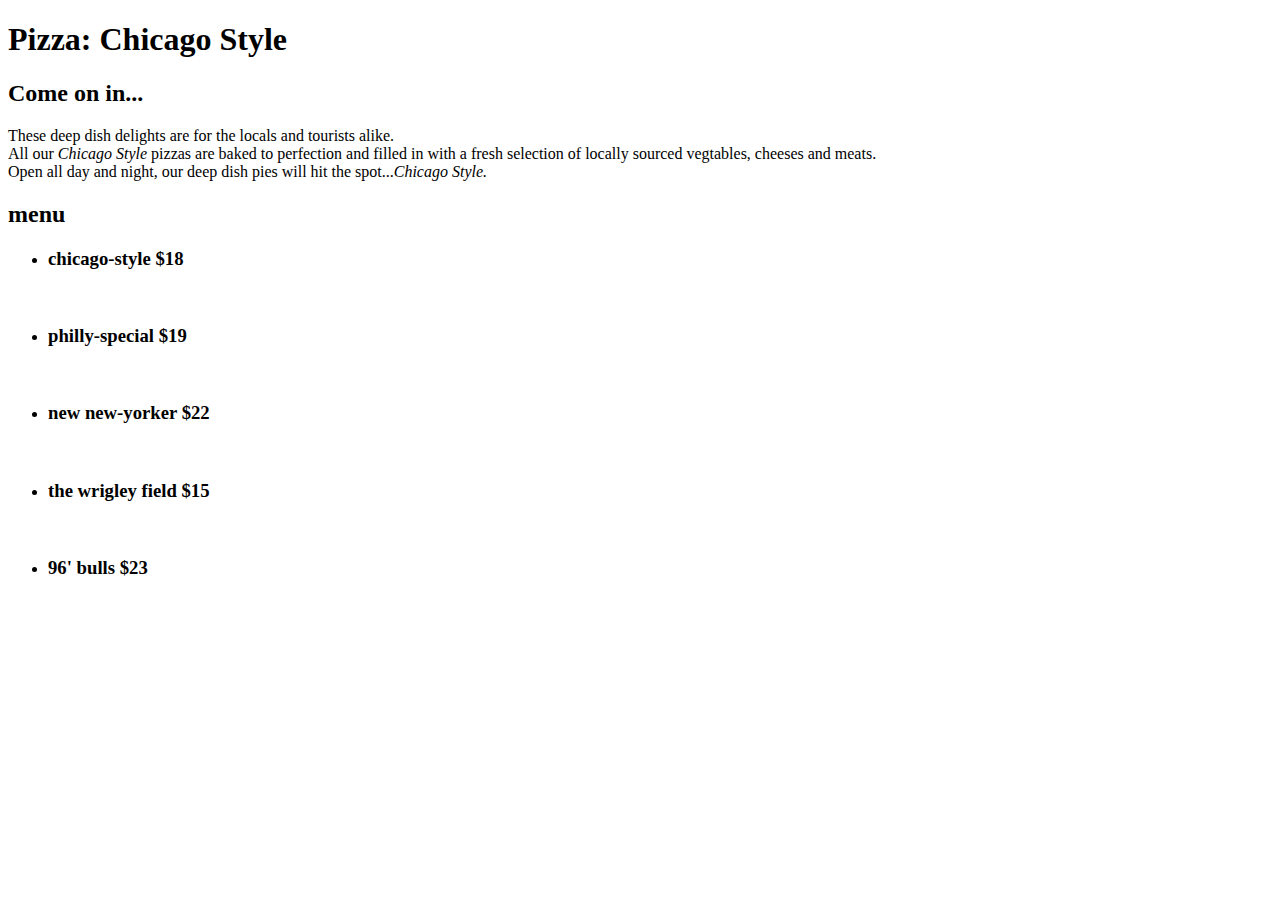
==== index.html @ 2696ef14 "Pages updated - layout set" ====
<!DOCTYPE html>
<html lang="en" dir="ltr">
  <head>
    <meta charset="utf-8">
    <title>Pizza: Chicago Style</title>
  </head>
  <body>
    <h1>Pizza: Chicago Style</h1>
    <div class="intro">
          <h2>Come on in...</h2>
          <p>These deep dish delights are for the locals and tourists alike. <br>All our <em>Chicago Style</em>
          pizzas are baked to perfection and filled in with a fresh selection of locally sourced vegtables, cheeses and meats.<br>
          Open all day and night, our deep dish pies will hit the spot...<em>Chicago Style.</em>
    </div>
    <div class="menu">
      <h2>menu</h2>
        <ul>
         <li><h3>chicago-style $18</h3></li> <br>
         <li><h3>philly-special $19</h3></li> <br>
         <li><h3>new new-yorker $22</h3></li> <br>
         <li><h3>the wrigley field $15</h3></li> <br>
         <li><h3>96' bulls $23</h3></li>
      </ul>

    </div>



  </body>
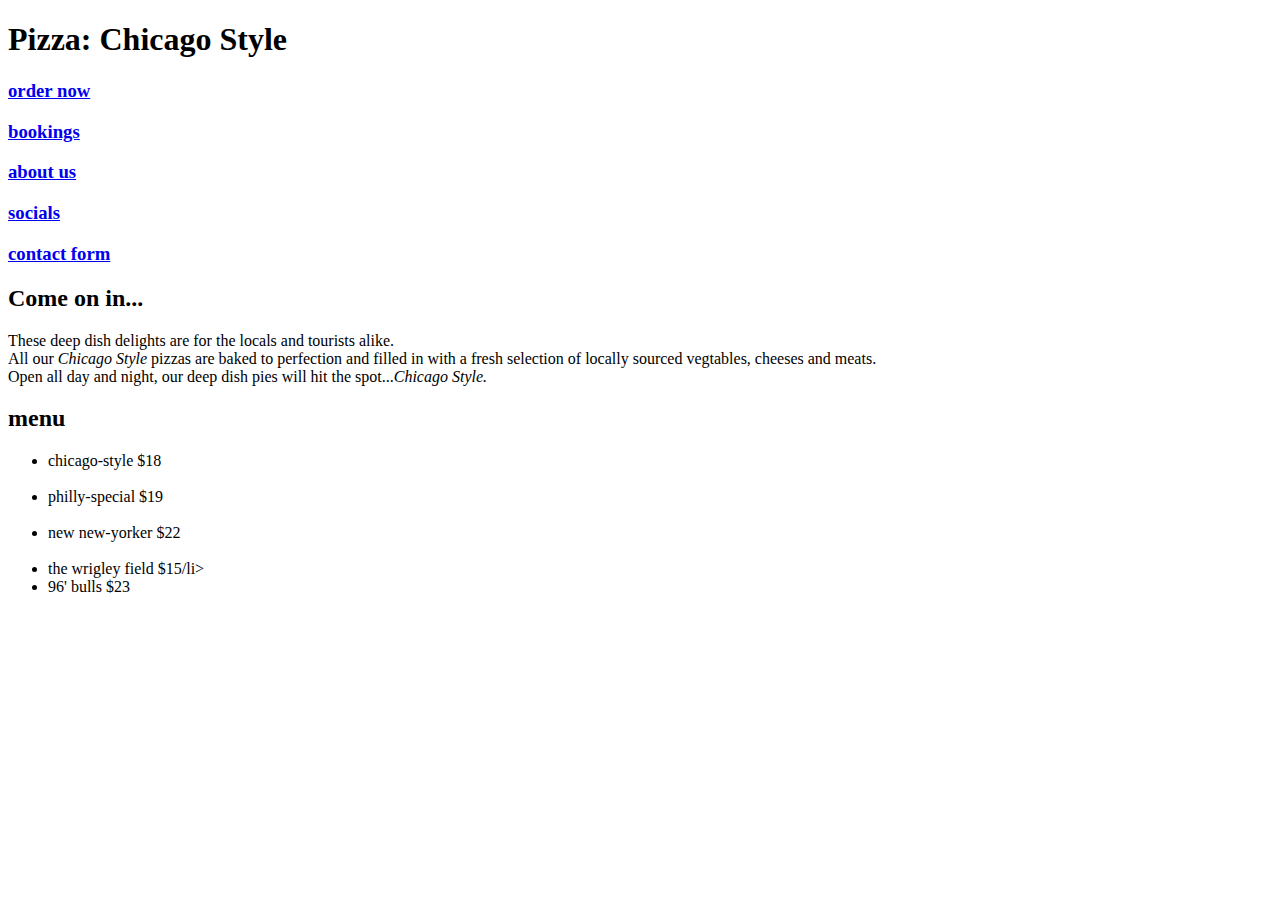
==== commit b5e83340: "added css doc + initial testing of connectivity" ====
--- a/index.html
+++ b/index.html
@@ -3,27 +3,39 @@
   <head>
     <meta charset="utf-8">
     <title>Pizza: Chicago Style</title>
+    <link href="StyleSheet.css" rel="stylesheet">
   </head>
   <body>
     <h1>Pizza: Chicago Style</h1>
+<div class="header">
+  <header>
+    <a href="#order_now.html"><h3>order now</h3></a>
+    <a href="#bookings.html"><h3>bookings</h3></a>
+    <a href="#about_us.html"><h3>about us</h3></a>
+    <a href="#socials.html"><h3>socials</h3></a>
+    <a href="#contact_form.html"><h3>contact form</h3></a>
+  </header>
+</div>
+
+
     <div class="intro">
           <h2>Come on in...</h2>
           <p>These deep dish delights are for the locals and tourists alike. <br>All our <em>Chicago Style</em>
           pizzas are baked to perfection and filled in with a fresh selection of locally sourced vegtables, cheeses and meats.<br>
           Open all day and night, our deep dish pies will hit the spot...<em>Chicago Style.</em>
     </div>
-    <div class="menu">
-      <h2>menu</h2>
-        <ul>
-         <li><h3>chicago-style $18</h3></li> <br>
-         <li><h3>philly-special $19</h3></li> <br>
-         <li><h3>new new-yorker $22</h3></li> <br>
-         <li><h3>the wrigley field $15</h3></li> <br>
-         <li><h3>96' bulls $23</h3></li>
-      </ul>
-
-    </div>
-
+    <nav>
+      <div class="menu">
+        <h2>menu</h2>
+          <ul>
+           <li>chicago-style $18</li> <br>
+           <li>philly-special $19</li> <br>
+           <li>new new-yorker $22</li> <br>
+           <li>the wrigley field $15/li> <br>
+           <li>96' bulls $23</li>
+         </ul>
+       </div>
+    </nav>
 
 
   </body>
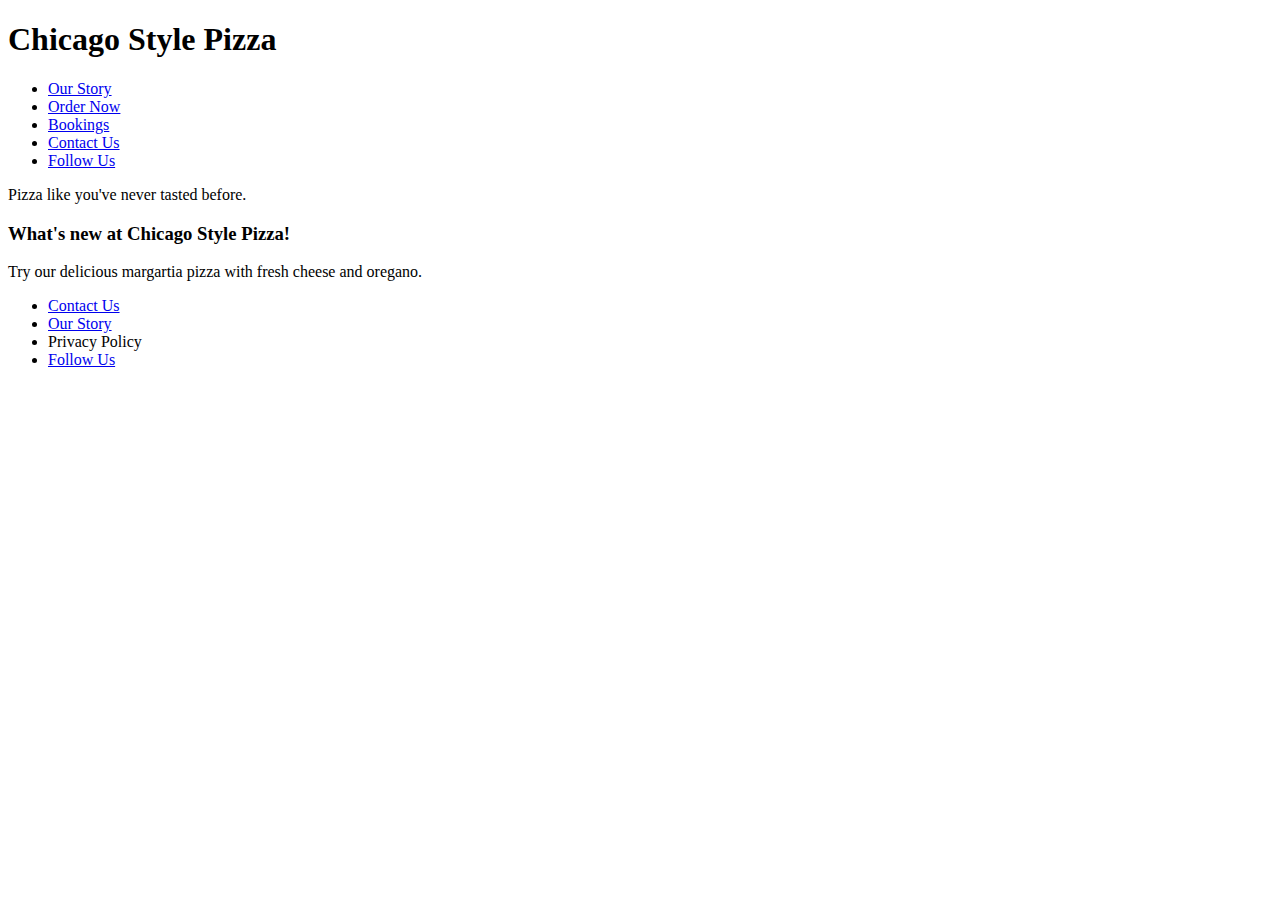
==== commit c9f0fcf5: "delete old code build from scratch with uni notes" ====
--- a/index.html
+++ b/index.html
@@ -2,40 +2,45 @@
 <html lang="en" dir="ltr">
   <head>
     <meta charset="utf-8">
-    <title>Pizza: Chicago Style</title>
-    <link href="StyleSheet.css" rel="stylesheet">
+    <title>Chicago Stlye Pizza</title>
   </head>
   <body>
-    <h1>Pizza: Chicago Style</h1>
-<div class="header">
-  <header>
-    <a href="#order_now.html"><h3>order now</h3></a>
-    <a href="#bookings.html"><h3>bookings</h3></a>
-    <a href="#about_us.html"><h3>about us</h3></a>
-    <a href="#socials.html"><h3>socials</h3></a>
-    <a href="#contact_form.html"><h3>contact form</h3></a>
-  </header>
-</div>
+    <!--Section: Used to define part of a document such as a header, footer or article-->
+    <!--Header: Used to contain the introductory content of a webpage-->
+<header>
+  <h1>Chicago Style Pizza</h1>
+</header>
+    <!--Nav: Navigation links to webpages (external or internal)-->
+<nav>
+  <ul>
+    <li><a href="about_us.html">Our Story</a></li>
+    <li><a href="order_now.html">Order Now</a></li>
+    <li><a href="bookings.html">Bookings</a></li>
+    <li><a href="contact_form.html">Contact Us</a></li>
+    <li><a href="socials.html">Follow Us</a></li>
+  </ul>
+</nav>
 
+<p>Pizza like you've never tasted before.</p>
 
-    <div class="intro">
-          <h2>Come on in...</h2>
-          <p>These deep dish delights are for the locals and tourists alike. <br>All our <em>Chicago Style</em>
-          pizzas are baked to perfection and filled in with a fresh selection of locally sourced vegtables, cheeses and meats.<br>
-          Open all day and night, our deep dish pies will hit the spot...<em>Chicago Style.</em>
-    </div>
-    <nav>
-      <div class="menu">
-        <h2>menu</h2>
-          <ul>
-           <li>chicago-style $18</li> <br>
-           <li>philly-special $19</li> <br>
-           <li>new new-yorker $22</li> <br>
-           <li>the wrigley field $15/li> <br>
-           <li>96' bulls $23</li>
-         </ul>
-       </div>
-    </nav>
+<!--Article: The article element is used to represent part of a document.-->
+<!--Main: The main element defines the main content of a document.-->
+<main>
+  <article>
+    <h3>What's new at Chicago Style Pizza!</h3>
+    <p>Try our delicious margartia pizza with fresh cheese and oregano.</p>
+  </article>
+</main>
+<!--Footer: Includes the information that typically appears at the bottom of a webpage.-->
+<footer>
+  <ul>
+    <li><a href="contact_form.html">Contact Us</a></li>
+    <li><a href="about_us.html">Our Story</a></li>
+    <li>Privacy Policy</li>
+    <li><a href="socials">Follow Us</a></li>
+  </ul>
+</footer>
 
 
   </body>
+</html>
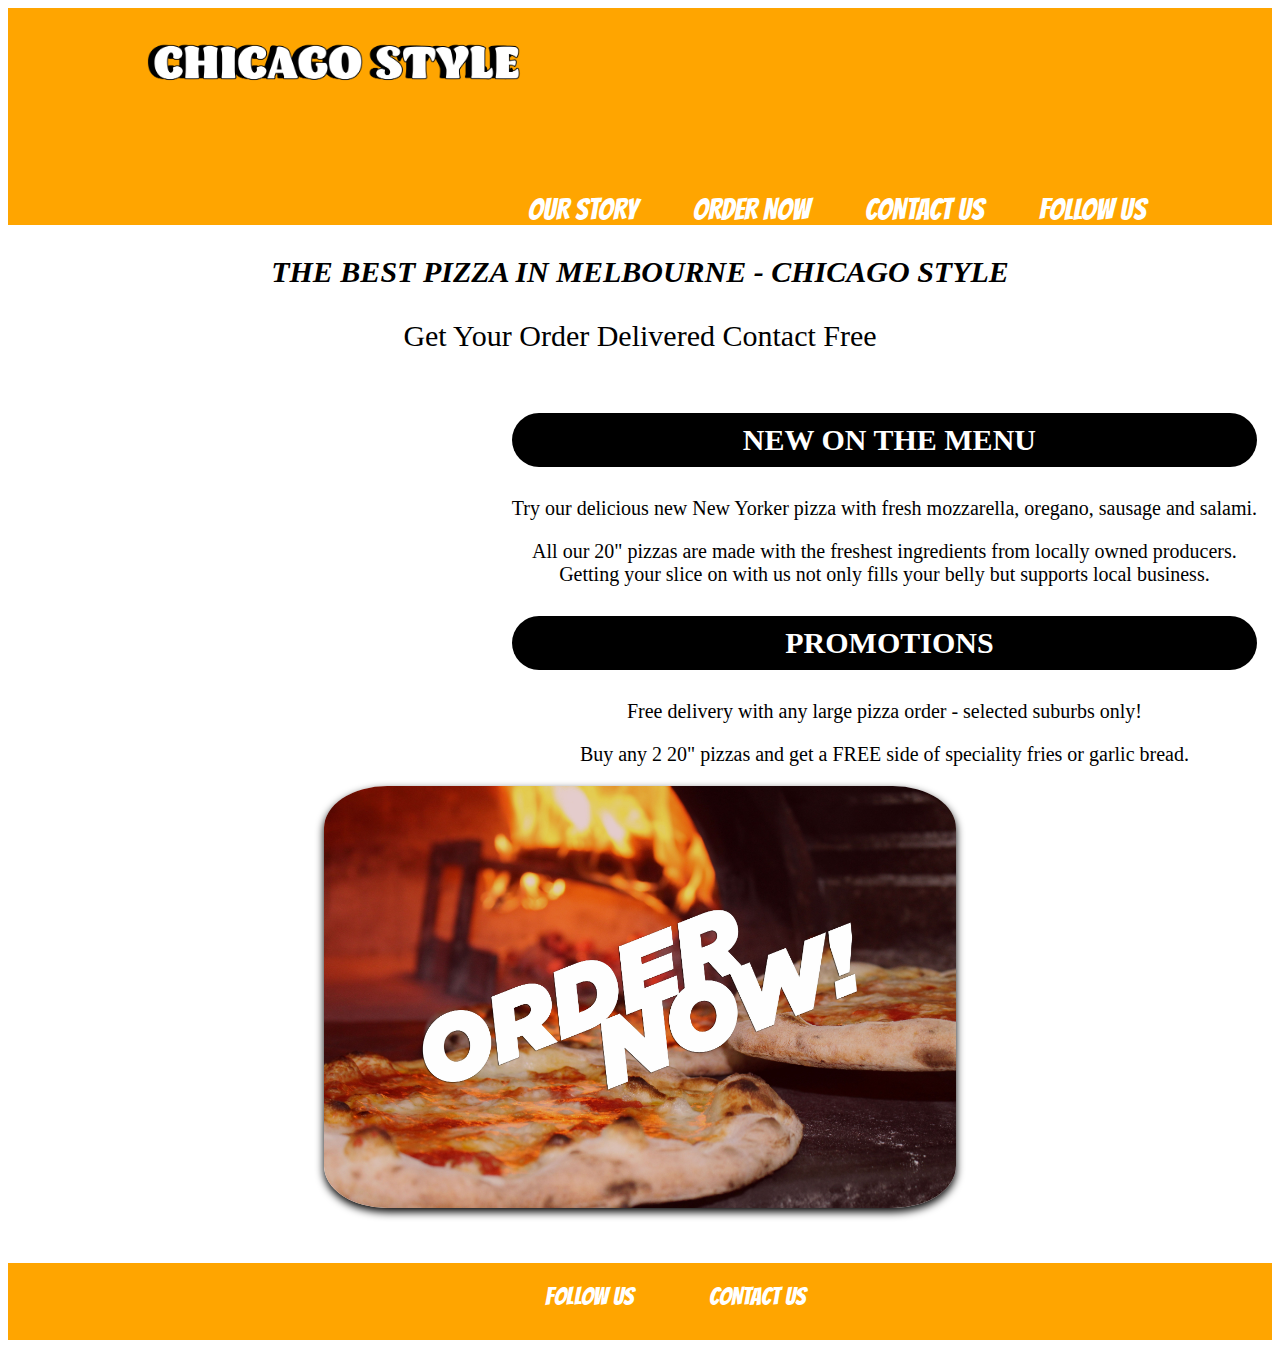
==== commit 58979f7d: "assort updates to pages" ====
--- a/index.html
+++ b/index.html
@@ -2,45 +2,54 @@
 <html lang="en" dir="ltr">
   <head>
     <meta charset="utf-8">
+    <link rel="stylesheet" type="text/css" href="css/stylesheet.css">
+    <link href="https://fonts.googleapis.com/css2?family=Bangers&family=Modak&display=swap" rel="stylesheet">
     <title>Chicago Stlye Pizza</title>
   </head>
   <body>
-    <!--Section: Used to define part of a document such as a header, footer or article-->
-    <!--Header: Used to contain the introductory content of a webpage-->
 <header>
-  <h1>Chicago Style Pizza</h1>
+  <div class="container">
+    <img src="img/chicago_style_logo.png" alt="chicago style logo" class="logo">
+      <nav>
+        <ul>
+          <li><a href="about_us.html">Our Story</a></li>
+          <li><a href="order_now.html">Order Now</a></li>
+          <li><a href="contact.html">Contact Us</a></li>
+          <li><a href="media.html">Follow Us</a> </li>
+        </ul>
+      </nav>
+  </div>
 </header>
-    <!--Nav: Navigation links to webpages (external or internal)-->
-<nav>
-  <ul>
-    <li><a href="about_us.html">Our Story</a></li>
-    <li><a href="order_now.html">Order Now</a></li>
-    <li><a href="bookings.html">Bookings</a></li>
-    <li><a href="contact_form.html">Contact Us</a></li>
-    <li><a href="socials.html">Follow Us</a></li>
-  </ul>
-</nav>
-
-<p>Pizza like you've never tasted before.</p>
-
-<!--Article: The article element is used to represent part of a document.-->
-<!--Main: The main element defines the main content of a document.-->
+<div class="slogan">
+  <p>the best pizza in melbourne - chicago style</p>
+</div>
+<div class="contactfree">
+<p>get your order delivered contact free</p>
+</div>
 <main>
-  <article>
-    <h3>What's new at Chicago Style Pizza!</h3>
-    <p>Try our delicious margartia pizza with fresh cheese and oregano.</p>
-  </article>
+  <section>
+    <article>
+    <div class="newmenu">
+        <h3>New on the menu</h3>
+        <p>Try our delicious new New Yorker pizza with fresh mozzarella, oregano, sausage and salami.</p>
+        <p>All our 20" pizzas are made with the freshest ingredients from locally owned producers. <br>
+          Getting your slice on with us not only fills your belly but supports local business.
+        <h3>Promotions</h3> <p>Free delivery with any large pizza order - selected suburbs only!</p>
+        <p>Buy any 2 20" pizzas and get a FREE side of speciality fries or garlic bread.</p>
+      </div>
+      <div class="newmenuitem">
+<a href="order_now.html">
+  <img src="img/ordernow.jpg" alt="order nwo" width="50%" style="border:0; ">
+</a>
+      </div>
+    </article>
+  </section>
 </main>
-<!--Footer: Includes the information that typically appears at the bottom of a webpage.-->
-<footer>
-  <ul>
-    <li><a href="contact_form.html">Contact Us</a></li>
-    <li><a href="about_us.html">Our Story</a></li>
-    <li>Privacy Policy</li>
-    <li><a href="socials">Follow Us</a></li>
-  </ul>
-</footer>
-
-
+  <footer>
+    <ul>
+      <li><a href="media.html"</a>Follow Us</li>
+      <li><a href="contact.html">Contact Us</a></li>
+    </ul>
+  </footer>
   </body>
 </html>
--- a/css/stylesheet.css
+++ b/css/stylesheet.css
@@ -0,0 +1,142 @@
+body {
+  font-size: 20px;
+  font-weight: lighter;
+  font-style: normal;
+  text-align: center;
+}
+
+.container {
+  width: 80%;
+  margin: 0 auto;
+}
+
+header {
+  background-color: orange;
+}
+
+header::after {
+  content: '';
+  display: table;
+  clear: both;
+}
+
+.logo {
+  float: left;
+  width: 40%;
+  padding: 30px 0;
+}
+
+nav {
+  float: right;
+}
+
+nav ul {
+  margin: 0;
+  padding: 0;
+  list-style: none;
+}
+
+nav li {
+  display: inline-block;
+  margin-left: 50px;
+  padding-top: 55px;
+  font-family: 'Bangers', cursive;
+  font-weight: 800px;
+  font-size: 30px;
+  text-transform: uppercase;
+}
+
+nav a {
+  color: white;
+  text-decoration: none;
+  font-size: 30px;
+}
+
+nav a:hover {
+  color: red;
+}
+
+.slogan {
+  font-weight: bold;
+  font-size: 30px;
+  font-style: italic;
+  text-transform: uppercase;
+}
+
+.contactfree {
+  font-size: 30px;
+  text-transform: capitalize;
+}
+
+.newmenu {
+  float: right;
+  position: sticky;
+  padding-right: 15px;
+}
+
+.newmenu h3 {
+  background: black;
+  font-size: 30px;
+  padding-top: 60px;
+  color: white;
+  box-sizing: border-box;
+  border: 50%;
+  padding-bottom: 10px;
+  padding-top: 10px;
+  padding-left: 10px;
+  text-transform: uppercase;
+  border-radius: 30px;
+}
+
+.newmenu p {
+  font-size: 20px;
+  text-align: center;
+}
+
+.newmenuitem {
+  position: sticky;
+  left: 0;
+  padding-bottom: 50px;
+  padding-left: 0;
+  padding-top: 20px;
+}
+
+.newmenuitem img {
+  border-radius: 10%;
+  box-shadow: 0 4px 8px 0 black;
+  box-shadow: black;
+  text-decoration: none;
+  outline: none;
+  border: 0;
+}
+
+footer {
+background-color: orange;
+bottom: 0;
+width: 100%;
+text-transform: uppercase;
+}
+
+footer ul {
+  margin: 0;
+  padding: 0;
+  list-style: none;
+}
+
+footer li {
+  display: inline-block;
+  margin-left: 70px;
+  padding-top: 20px;
+  padding-bottom: 30px;
+}
+
+footer a {
+  color: white;
+  text-decoration: none;
+  font-size: 25px;
+  font-family: 'Bangers', cursive;
+}
+
+footer a:hover {
+  color: red;
+}
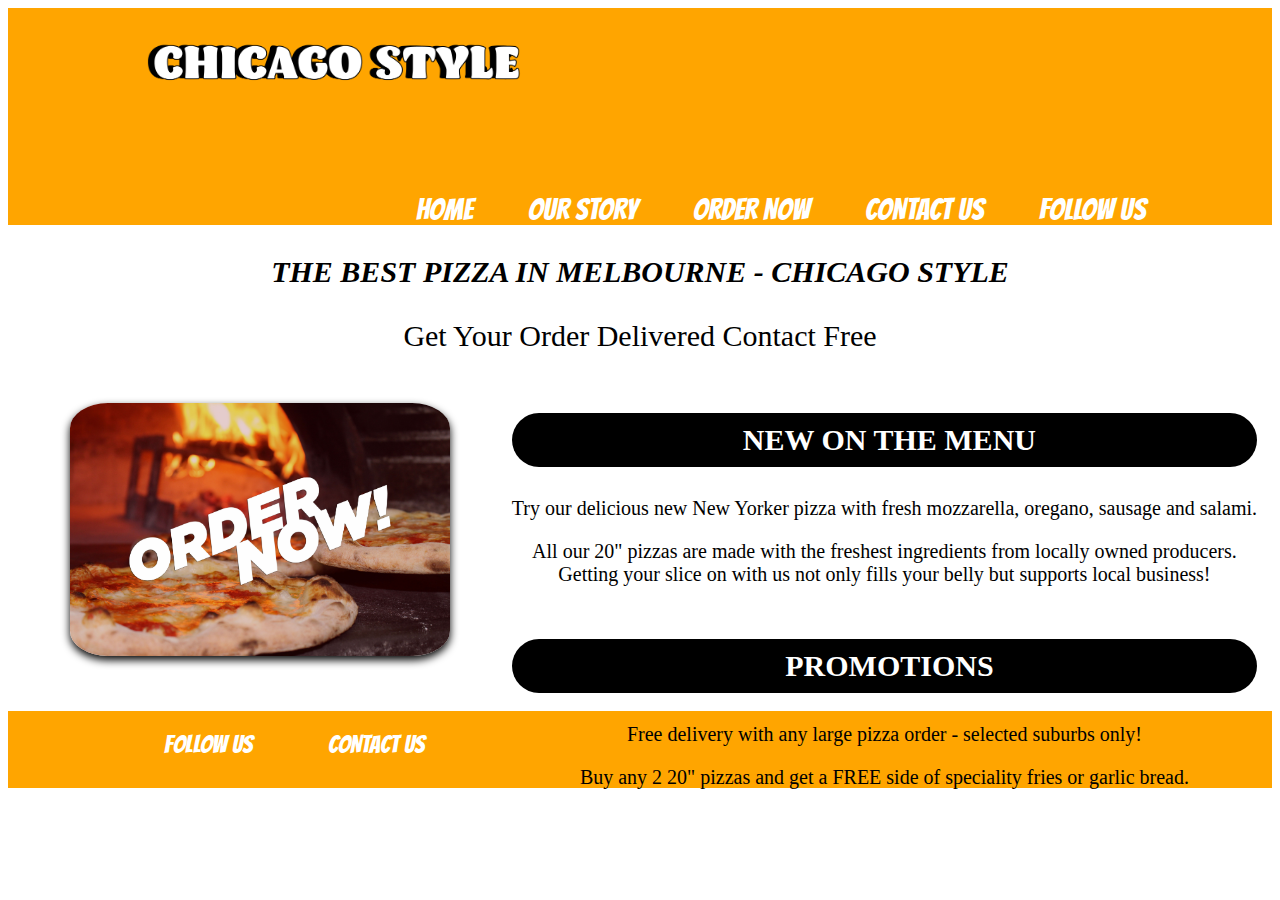
==== commit cc4cff10: "minor adjustments to homepage" ====
--- a/index.html
+++ b/index.html
@@ -12,6 +12,7 @@
     <img src="img/chicago_style_logo.png" alt="chicago style logo" class="logo">
       <nav>
         <ul>
+          <li><a href="index.html">Home</a></li>
           <li><a href="about_us.html">Our Story</a></li>
           <li><a href="order_now.html">Order Now</a></li>
           <li><a href="contact.html">Contact Us</a></li>
@@ -24,7 +25,7 @@
   <p>the best pizza in melbourne - chicago style</p>
 </div>
 <div class="contactfree">
-<p>get your order delivered contact free</p>
+  <p>get your order delivered contact free</p>
 </div>
 <main>
   <section>
@@ -33,21 +34,21 @@
         <h3>New on the menu</h3>
         <p>Try our delicious new New Yorker pizza with fresh mozzarella, oregano, sausage and salami.</p>
         <p>All our 20" pizzas are made with the freshest ingredients from locally owned producers. <br>
-          Getting your slice on with us not only fills your belly but supports local business.
+          Getting your slice on with us not only fills your belly but supports local business!<br><br>
         <h3>Promotions</h3> <p>Free delivery with any large pizza order - selected suburbs only!</p>
         <p>Buy any 2 20" pizzas and get a FREE side of speciality fries or garlic bread.</p>
       </div>
       <div class="newmenuitem">
 <a href="order_now.html">
-  <img src="img/ordernow.jpg" alt="order nwo" width="50%" style="border:0; ">
+  <img src="img/ordernow.jpg" alt="order nwo" width="30%" style="border:0; ">
 </a>
-      </div>
+  </div>
     </article>
   </section>
 </main>
   <footer>
     <ul>
-      <li><a href="media.html"</a>Follow Us</li>
+      <li><a href="media.html">Follow Us</a></li>
       <li><a href="contact.html">Contact Us</a></li>
     </ul>
   </footer>
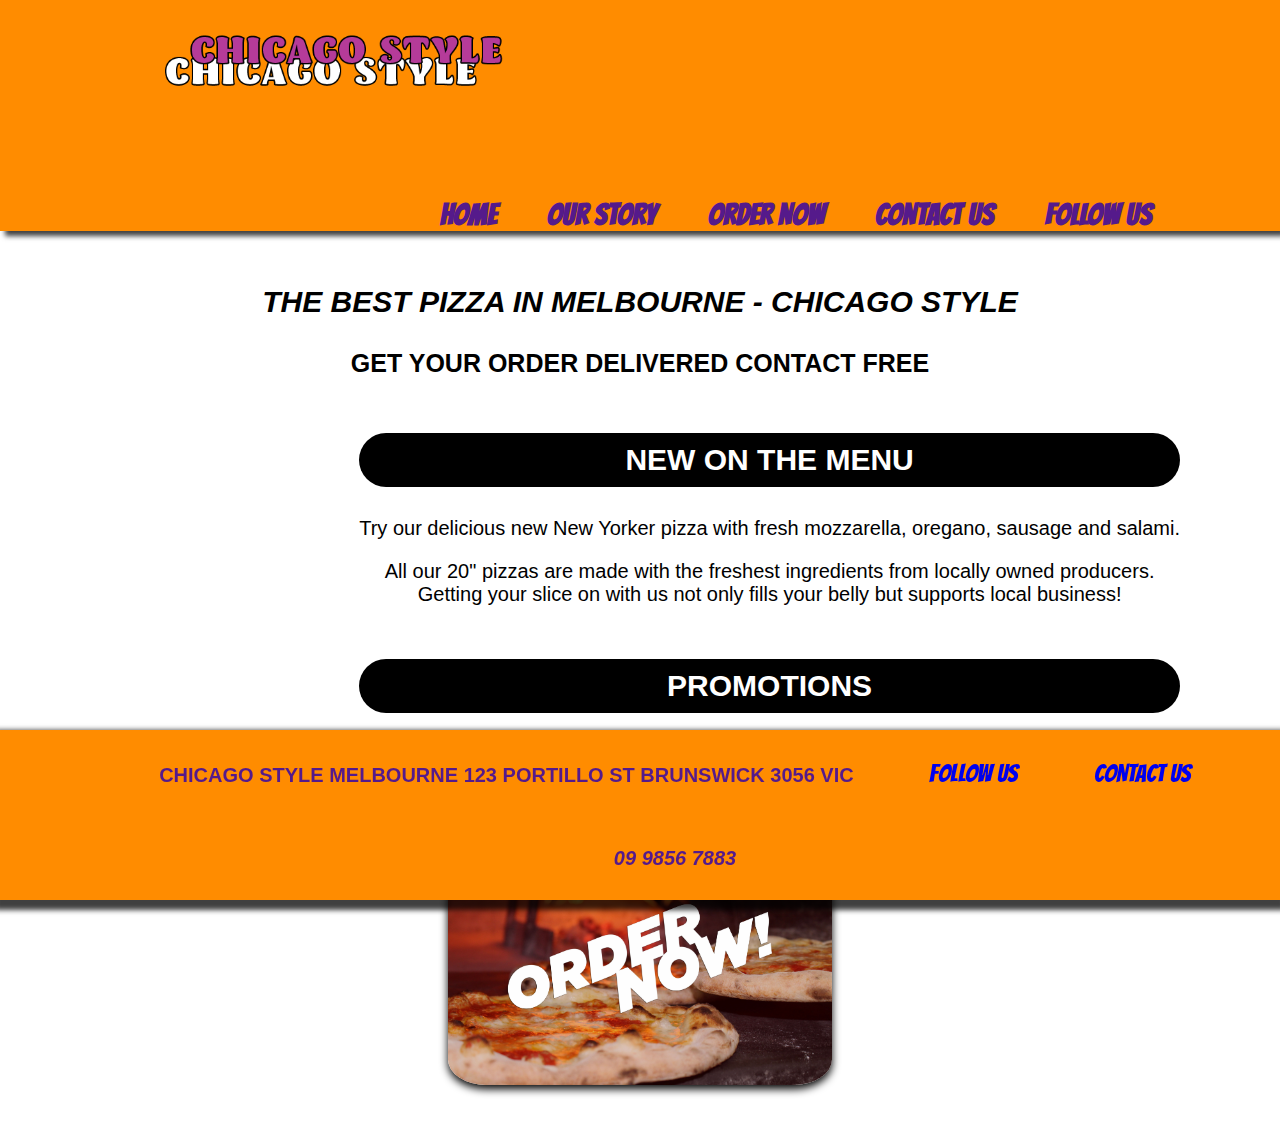
==== commit 4bb35329: "updating code to compliy with chrome and edge browsers" ====
--- a/index.html
+++ b/index.html
@@ -1,15 +1,15 @@
 <!DOCTYPE html>
 <html lang="en" dir="ltr">
-  <head>
-    <meta charset="utf-8">
-    <link rel="stylesheet" type="text/css" href="css/stylesheet.css">
-    <link href="https://fonts.googleapis.com/css2?family=Bangers&family=Modak&display=swap" rel="stylesheet">
-    <title>Chicago Stlye Pizza</title>
-  </head>
-  <body>
-<header>
-  <div class="container">
-    <img src="img/chicago_style_logo.png" alt="chicago style logo" class="logo">
+<head>
+  <meta charset="utf-8">
+  <link rel="stylesheet" type="text/css" href="css/stylesheet.css">
+  <link href="https://fonts.googleapis.com/css2?family=Bangers&family=Modak&display=swap" rel="stylesheet">
+  <title>Chicago Stlye Pizza</title>
+</head>
+<body>
+  <header>
+    <div class="container">
+      <img src="img/logo/Asset8-8.png" alt="chicago style logo" class="logo">
       <nav>
         <ul>
           <li><a href="index.html">Home</a></li>
@@ -19,38 +19,40 @@
           <li><a href="media.html">Follow Us</a> </li>
         </ul>
       </nav>
+    </div>
+  </header>
+  <div class="slogan">
+    <p>the best pizza in melbourne - chicago style</p>
   </div>
-</header>
-<div class="slogan">
-  <p>the best pizza in melbourne - chicago style</p>
-</div>
-<div class="contactfree">
-  <p>get your order delivered contact free</p>
-</div>
-<main>
-  <section>
-    <article>
-    <div class="newmenu">
-        <h3>New on the menu</h3>
-        <p>Try our delicious new New Yorker pizza with fresh mozzarella, oregano, sausage and salami.</p>
-        <p>All our 20" pizzas are made with the freshest ingredients from locally owned producers. <br>
-          Getting your slice on with us not only fills your belly but supports local business!<br><br>
-        <h3>Promotions</h3> <p>Free delivery with any large pizza order - selected suburbs only!</p>
-        <p>Buy any 2 20" pizzas and get a FREE side of speciality fries or garlic bread.</p>
-      </div>
-      <div class="newmenuitem">
-<a href="order_now.html">
-  <img src="img/ordernow.jpg" alt="order nwo" width="30%" style="border:0; ">
-</a>
+  <div class="contactfree">
+    <p>get your order delivered contact free</p>
   </div>
-    </article>
-  </section>
-</main>
-  <footer>
-    <ul>
-      <li><a href="media.html">Follow Us</a></li>
-      <li><a href="contact.html">Contact Us</a></li>
-    </ul>
-  </footer>
+  <main>
+    <section>
+      <article>
+        <div class="newmenu">
+          <h3>New on the menu</h3>
+          <p>Try our delicious new New Yorker pizza with fresh mozzarella, oregano, sausage and salami.</p>
+          <p>All our 20" pizzas are made with the freshest ingredients from locally owned producers. <br>
+            Getting your slice on with us not only fills your belly but supports local business!<br><br>
+            <h3>Promotions</h3> <p>Free delivery with any large pizza order - selected suburbs only!</p>
+            <p>Buy any 2 20" pizzas and get a FREE side of speciality fries or garlic bread.</p>
+          </div>
+          <div class="newmenuitem">
+            <a href="order_now.html">
+              <img src="img/ordernow.jpg" alt="order now">
+            </a>
+          </div>
+        </article>
+      </section>
+    </main>
+    <footer>
+      <ul>
+        <li id="address">Chicago Style Melbourne 123 Portillo St Brunswick 3056 VIC</li>
+        <li><a href="media.html">Follow Us</a></li>
+        <li><a href="contact.html">Contact Us</a></li>
+        <li id="phone">09 9856 7883</li>
+      </ul>
+    </footer>
   </body>
-</html>
+  </html>
--- a/css/stylesheet.css
+++ b/css/stylesheet.css
@@ -1,8 +1,14 @@
-body {
-  font-size: 20px;
-  font-weight: lighter;
+html body {
+  font-size: 20px;
+  font-weight: normal;
   font-style: normal;
   text-align: center;
+  font-family: sans-serif;
+  width: 100%;
+  height: 100%;
+  margin: 0px;
+  padding: 0px;
+  overflow-x: hidden;
 }
 
 .container {
@@ -11,7 +17,9 @@
 }
 
 header {
-  background-color: orange;
+  background-color: #FF8C00;
+  padding: 0;
+  box-shadow: 5px 5px 5px 0px rgba(0,0,0,0.75);
 }
 
 header::after {
@@ -20,6 +28,18 @@
   clear: both;
 }
 
+.aboutus img {
+  border-radius: 50px;
+  width: 50%;
+}
+
+.aboutus {
+  float: left;
+  margin-left: 20rem;
+  padding-left: 5rem;
+  padding-top: 1.5rem;
+}
+
 .logo {
   float: left;
   width: 40%;
@@ -38,25 +58,90 @@
 
 nav li {
   display: inline-block;
-  margin-left: 50px;
+  margin-left: 45px;
   padding-top: 55px;
   font-family: 'Bangers', cursive;
-  font-weight: 800px;
+  font-weight: bold;
+  font-size: 35px;
+  text-transform: uppercase;
+}
+
+aside {
+  width: 18%;
+  float: right;
+  background-color: black;
+  padding-right: 0;
+  margin-right: 0;
+  margin-top: .5rem;
+  color: white;
+  border-radius: 10px 0 0 10px;
+}
+
+aside p {
+  margin: .2rem;
+}
+
+aside li {
+  text-align: left;
+  padding-right: 0;
+}
+
+#openhrs {
+  text-transform: uppercase;
+}
+
+#hrslst {
+  list-style: none;
+  margin-left: 0;
+}
+
+.menu {
+  float: left;
+  text-align: center;
+  padding-left: 17rem;
+  margin-left: 17rem;
+  padding-top: 1.5rem;
+  text-decoration: none;
+}
+
+nav a {
+  color: #551a8b;;
+  text-decoration: none;
   font-size: 30px;
-  text-transform: uppercase;
-}
-
-nav a {
-  color: white;
-  text-decoration: none;
-  font-size: 30px;
 }
 
 nav a:hover {
-  color: red;
+  color: #c5299bff;
+}
+
+input {
+  width: 400px;
+}
+
+input[type=submit] {
+  background-color: #4CAF50;
+  color: white;
+  padding: 12px 20px;
+  border: none;
+  border-radius: 4px;
+  cursor: pointer;
+  width: 150px;
+  font-size: 20px;
+}
+
+input[type=reset] {
+  background-color: #b20000;
+  color: white;
+  padding: 12px 20px;
+  border: none;
+  border-radius: 4px;
+  cursor: pointer;
+  width: 150px;
+  font-size: 20px;
 }
 
 .slogan {
+  padding-top: 1.5rem;
   font-weight: bold;
   font-size: 30px;
   font-style: italic;
@@ -64,26 +149,24 @@
 }
 
 .contactfree {
-  font-size: 30px;
-  text-transform: capitalize;
+  font-size: 25px;
+  text-transform: uppercase;
+  font-weight: bold;
 }
 
 .newmenu {
   float: right;
   position: sticky;
-  padding-right: 15px;
+  padding-right: 100px;
+  padding-top: 0;
 }
 
 .newmenu h3 {
   background: black;
   font-size: 30px;
-  padding-top: 60px;
   color: white;
   box-sizing: border-box;
-  border: 50%;
-  padding-bottom: 10px;
-  padding-top: 10px;
-  padding-left: 10px;
+  padding: 10px 10px 10px 10px;
   text-transform: uppercase;
   border-radius: 30px;
 }
@@ -102,19 +185,164 @@
 }
 
 .newmenuitem img {
+  width: 30%;
   border-radius: 10%;
   box-shadow: 0 4px 8px 0 black;
-  box-shadow: black;
   text-decoration: none;
   outline: none;
   border: 0;
 }
 
+.column {
+  width: 33.33%;
+  float: left;
+  margin: auto;
+  margin: 2px;
+  padding-top: 1.5rem;
+  padding-left: 6rem;
+  text-align: left;
+}
+
+.columnpizza {
+  width: 33.33%;
+  float: left;
+  margin: auto;
+  margin: 2px;
+  padding-top: 1.5rem;
+  padding-left: 6rem;
+  text-align: left;
+}
+
+.columnpizza p {
+  font-style: italic;
+}
+
+.column p {
+  line-height: 3rem;
+  margin: 0;
+}
+
+#order_now {
+  text-decoration: none;
+  color: #551a8b;
+}
+
+.rowbout {
+  width: 30%;
+  float: left;
+  padding-right: 2rem;
+  margin: 8rem;
+  text-align: left;
+}
+
+.colbout img {
+  float: left;
+  border-radius: 50px;
+}
+
+.row {
+  padding-left: 3rem;
+}
+
+.row::after {
+  content: "";
+  display: table;
+  clear: both;
+}
+
+.socialrow{
+  padding-bottom: 100px;
+}
+
+#socialp {
+  font-size: 20px;
+  text-transform: lowercase;
+  font-weight: bold;
+  padding-top: 1.5rem;
+}
+
+#socialp a {
+  text-decoration: none;
+  color: #551a8b;
+}
+
+#social a:hover {
+  color: white;
+}
+
+.followus {
+  font-style: normal;
+  font-weight: bold;
+  padding: 25px 0 25px;
+}
+
+form {
+  text-align: left;
+  margin-left: 38rem;
+  margin-top: 3rem;
+}
+
+textarea {
+  resize: none;
+}
+
+.contactdetails h3 {
+  text-transform: uppercase;
+  margin-top: 0;
+}
+
+button {
+  font-size: 20px;
+}
+
+button a {
+  text-decoration: none;
+}
+
+.contactus input {
+  font-size: 15px;
+  padding-left: 20rem;
+}
+
+select {
+  font-size: 15px;
+}
+
+.Submitform label {
+  font-size: 30px;
+}
+
+.formsubmitted {
+  padding-top: 5rem;
+}
+
+.formsubmitted img {
+  width: 15%;
+  padding-left: 50px;
+  padding-top: 50px;
+}
+
+#address {
+  color: #551a8b;
+  font-weight: bold;
+  font-size: 20px;
+}
+
+#phone {
+  color: #551a8b;
+  font-weight: bold;
+  font-style: italic;
+  font-size: 20px;
+}
+
 footer {
-background-color: orange;
-bottom: 0;
-width: 100%;
-text-transform: uppercase;
+  position: fixed;
+  background-color: #FF8C00;
+  bottom: 0;
+  width: 100%;
+  text-transform: uppercase;
+  text-align: center;
+  box-shadow: 0px 5px 5px 5px rgba(0,0,0,0.75);
 }
 
 footer ul {
@@ -126,17 +354,17 @@
 footer li {
   display: inline-block;
   margin-left: 70px;
-  padding-top: 20px;
+  padding-top: 30px;
   padding-bottom: 30px;
 }
 
 footer a {
-  color: white;
+  color: f#551a8b;;
   text-decoration: none;
   font-size: 25px;
   font-family: 'Bangers', cursive;
 }
 
 footer a:hover {
-  color: red;
-}
+  color: #c5299bff;
+}
